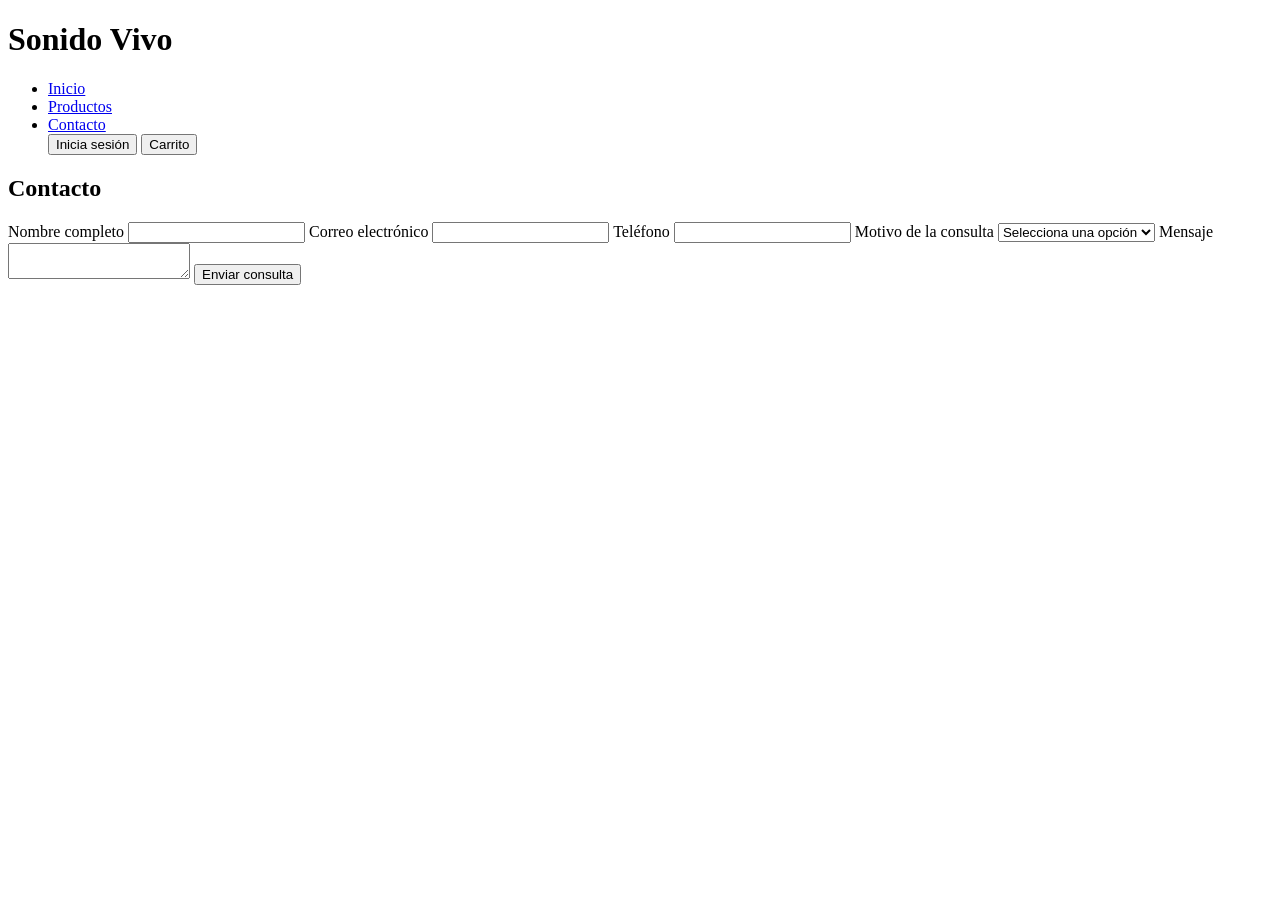
==== formulario.html @ 0ba2a3db "(feath: incorporacion de formulario de contacto)" ====
<!DOCTYPE html>
<html lang="en">
<head>
    <meta charset="UTF-8">
    <meta name="viewport" content="width=device-width, initial-scale=1.0">
    <title>Document</title>
    <link rel="stylesheet" href="css/style.css">
    <script src="js/funciones.js" defer></script>
</head>
<body>
     <header>
        <h1> Sonido Vivo </h1>
        <nav>
            <ul>
                <li><a href="index.html">Inicio</a></li>
                <li><a href="#productos">Productos</a></li>
                <li><a href="#contacto">Contacto</a></li>
                <button type="button" class="btn-sesion">Inicia sesión</button>
                <button type="button" class="btn-carrito">Carrito</button>
            </ul>
        </nav>
    </header>
    <main class="main-contacto">
      <section id="contacto">
      <h2>Contacto</h2>
      <form id="form-contacto" novalidate>
        <label for="nombre">Nombre completo</label>
        <input type="text" id="nombre" required>

        <label for="correo">Correo electrónico</label>
        <input type="email" id="correo" required>

        <label for="telefono">Teléfono</label>
        <input type="tel" id="telefono">

        <label for="motivo">Motivo de la consulta</label>
        <select id="motivo" required>
          <option value="">Selecciona una opción</option>
          <option>Consulta general</option>
          <option>Pedido especial</option>
          <option>Reclamo</option>
          <option>Otro</option>
        </select>

        <label for="mensaje">Mensaje</label>
        <textarea id="mensaje" required></textarea>

        <button type="submit">Enviar consulta</button>
        <p id="mensaje-confirmacion"></p>
      </form>
    </section>
    </main>
</body>
</html>
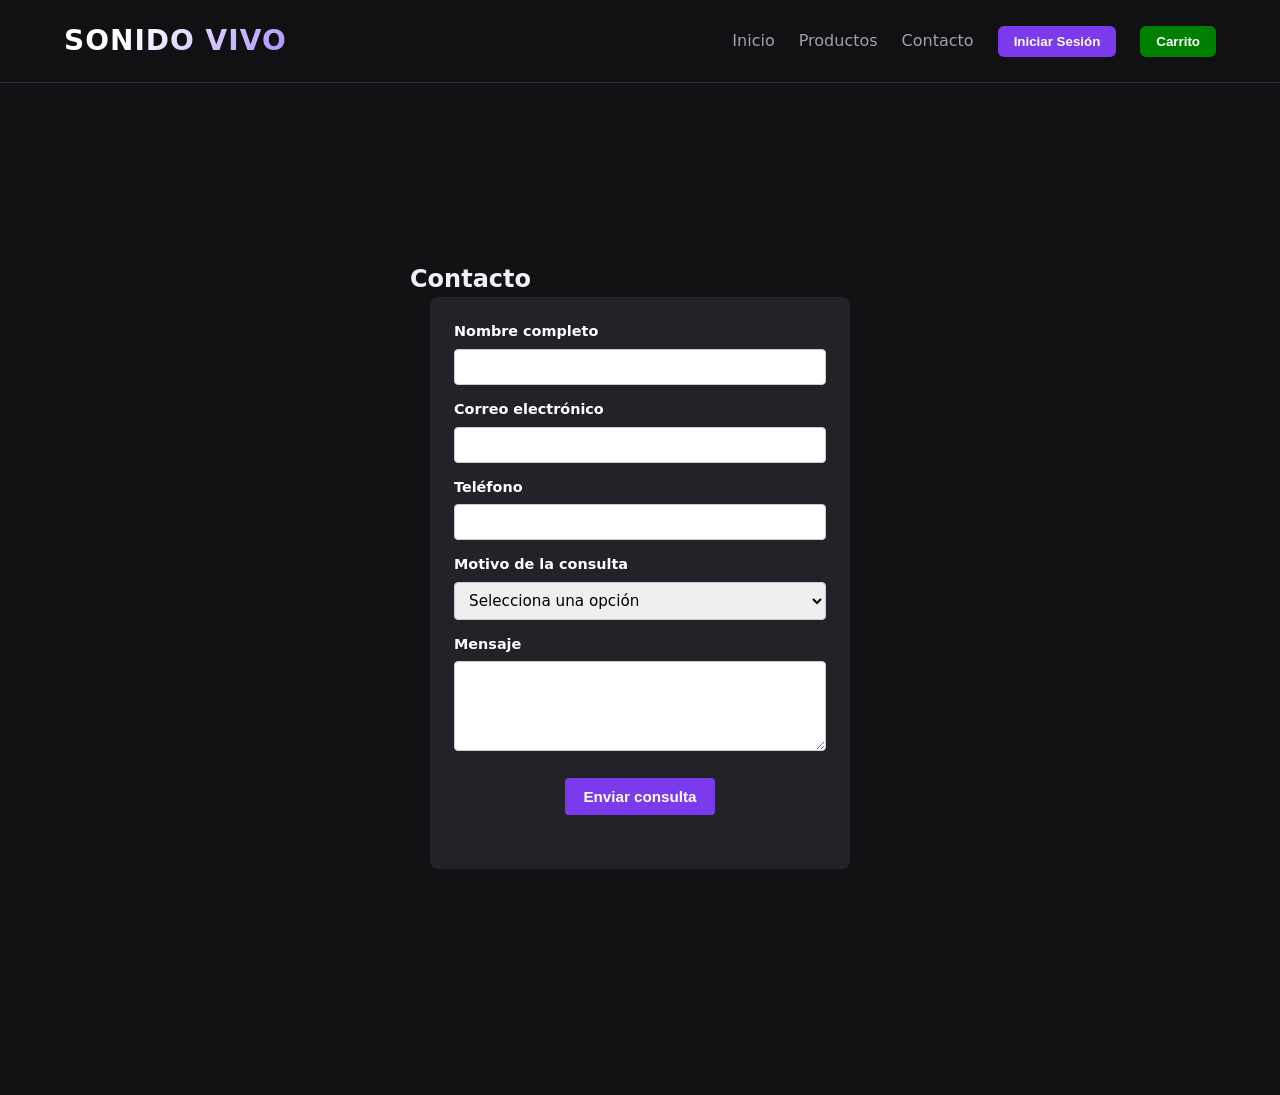
==== commit 30f4b04a: "refactor: los botones iniciar sesión y carrito se agrego a la lista" ====
--- a/formulario.html
+++ b/formulario.html
@@ -1,5 +1,5 @@
 <!DOCTYPE html>
-<html lang="en">
+<html lang="es">
 <head>
     <meta charset="UTF-8">
     <meta name="viewport" content="width=device-width, initial-scale=1.0">
@@ -15,8 +15,12 @@
                 <li><a href="index.html">Inicio</a></li>
                 <li><a href="#productos">Productos</a></li>
                 <li><a href="#contacto">Contacto</a></li>
-                <button type="button" class="btn-sesion">Inicia sesión</button>
-                <button type="button" class="btn-carrito">Carrito</button>
+                <li>
+                    <button type="button" class="btn-sesion">Iniciar Sesión</button>
+                </li>
+                <li>
+                    <button type="button" class="btn-carrito">Carrito</button>
+                </li>
             </ul>
         </nav>
     </header>
--- a/css/style.css
+++ b/css/style.css
@@ -0,0 +1,513 @@
+/* RESET Y VARIABLES GLOBALES */
+:root {
+  --bg-primary: #121214;
+  --bg-card: #1e1e24;
+  --bg-hover: #2a2a32;
+  --text-main: #f0f0f5;
+  --text-muted: #a0a0b0;
+  --accent: #7c3aed;
+  --accent-hover: #6d28d9;
+  --accent-light: #a78bfa;
+  --border-color: #2e2e38;
+  --radius-sm: 8px;
+  --radius-lg: 16px;
+  --shadow: 0 10px 25px -5px rgba(0, 0, 0, 0.5);
+  --transition: all 0.3s ease;
+}
+
+* {
+  margin: 0;
+  padding: 0;
+  box-sizing: border-box;
+}
+
+body {
+  font-family: 'Segoe UI', system-ui, -apple-system, sans-serif;
+  background-color: var(--bg-primary);
+  color: var(--text-main);
+  line-height: 1.5;
+  padding-bottom: 3rem;
+}
+main {
+  max-width: 1280px;
+  margin: 2rem auto;
+  padding: 0 1.5rem;
+}
+
+
+/* HEADER Y NAVEGACIÓN */
+header {
+  display: flex;
+  justify-content: space-between;
+  align-items: center;
+  padding: 1.25rem 5%;
+  background: rgba(18, 18, 20, 0.85);
+  backdrop-filter: blur(12px);
+  position: sticky;
+  top: 0;
+  z-index: 1000;
+  border-bottom: 1px solid var(--border-color);
+}
+
+header h1 {
+  font-size: 1.75rem;
+  font-weight: 800;
+  letter-spacing: 1px;
+  background: linear-gradient(135deg, #fff 30%, var(--accent-light));
+  -webkit-background-clip: text;
+  -webkit-text-fill-color: transparent;
+  text-transform: uppercase;
+}
+
+nav ul {
+  display: flex;
+  align-items: center;
+  gap: 1.5rem;
+  list-style: none;
+}
+
+nav a {
+  color: var(--text-muted);
+  text-decoration: none;
+  font-weight: 500;
+  transition: var(--transition);
+}
+
+nav a:hover {
+  color: var(--text-main);
+}
+
+.btn-sesion, .btn-carrito {
+  color: #ffffff;
+  border: none;
+  padding: 8px 16px;
+  border-radius: 6px;
+  font-weight: 600;
+  cursor: pointer;
+  transition: background-color 0.2s ease;
+}
+
+.btn-sesion { background-color: var(--accent); }
+.btn-sesion:hover { background-color: var(--accent-hover); }
+
+.btn-carrito { background-color: green; }
+.btn-carrito:hover { background-color: darkgreen; }
+
+/* TARJETAS DE PRODUCTO (USADAS EN GRILLA Y CARRUSEL) */
+.tarjeta-producto {
+  background-color: var(--bg-card);
+  border-radius: var(--radius-sm);
+  border: 1px solid var(--border-color);
+  overflow: hidden;
+  display: flex;
+  flex-direction: column;
+  transition: var(--transition);
+  width: 260px;
+  height: 100%; 
+  flex-shrink: 0;
+  cursor: pointer;
+}
+
+.tarjeta-producto:hover {
+  transform: translateY(-5px);
+  border-color: var(--accent);
+  box-shadow: var(--shadow);
+}
+
+.tarjeta-producto figure.img {
+  width: 100%;
+  height: 200px;
+  background-color: #ffffff;
+  display: flex;
+  align-items: center;
+  justify-content: center;
+  overflow: hidden;
+  flex-shrink: 0;
+}
+
+.tarjeta-producto figure.img img {
+  width: 100%;
+  height: 100%;
+  object-fit: contain; 
+  padding: 10px;
+  object-position: center;
+}
+
+.info-producto {
+  padding: 1.25rem;
+  display: flex;
+  flex-direction: column;
+  flex-grow: 1;
+}
+
+.info-producto h3 {
+  font-size: 1.05rem;
+  font-weight: 600;
+  margin-bottom: 0.25rem;
+  color: var(--text-main);
+  line-height: 1.3;
+}
+
+.info-producto .marca {
+  font-size: 0.8rem;
+  text-transform: uppercase;
+  letter-spacing: 1px;
+  color: var(--accent-light);
+  font-weight: 700;
+  margin-bottom: 0.5rem;
+}
+
+.info-producto .descripcion {
+  font-size: 0.85rem;
+  color: var(--text-muted);
+  margin-bottom: 1rem;
+  display: -webkit-box;
+  -webkit-line-clamp: 2;
+  -webkit-box-orient: vertical;
+  overflow: hidden;
+  height: 2.5em;
+}
+
+.info-producto .stock {
+  font-size: 0.8rem;
+  color: var(--text-muted);
+  margin-top: auto;
+  margin-bottom: 0.75rem;
+}
+
+.info-producto .stock span {
+  color: var(--text-main);
+  font-weight: 600;
+}
+
+.producto-footer {
+  display: flex;
+  justify-content: space-between;
+  align-items: center;
+  padding-top: 0.75rem;
+  border-top: 1px solid var(--border-color);
+}
+
+.producto-footer .precio {
+  font-size: 1.2rem;
+  font-weight: 700;
+  color: #fff;
+}
+
+.comprar {
+  background-color: var(--accent);
+  color: #fff;
+  border: none;
+  padding: 0.5rem 1rem;
+  border-radius: 6px;
+  font-weight: 600;
+  cursor: pointer;
+  transition: var(--transition);
+}
+
+.comprar:hover {
+  background-color: var(--accent-hover);
+}
+.grid-productos {
+  display: grid;
+  grid-template-columns: repeat(auto-fill, minmax(250px, 1fr));
+  gap: 1.5rem;
+  margin-bottom: 2rem;
+}
+
+.grid-productos .tarjeta-producto {
+  min-width: 0;
+  max-width: 100%;
+}
+/* DISEÑO RESPONSIVO (MÓVILES) */
+@media (max-width: 768px) {
+  header {
+    flex-direction: column;
+    gap: 1rem;
+  }
+  
+  .carrusel-navigacion {
+    display: none;
+  }
+  
+  .catalogo-layout {
+    grid-template-columns: 1fr; 
+    padding: 20px 10px;
+  }
+  
+  .grid-productos {
+    grid-template-columns: repeat(auto-fill, minmax(200px, 1fr));
+  }
+  
+  .contenedor-pie {
+    grid-template-columns: 1fr;
+    text-align: center;
+  }
+}
+
+
+/* FORMULARIO DE CONTACTO */
+.main-contacto {
+  min-height: 100vh;
+  display: grid;
+  place-items: center;
+}
+
+#contacto {
+  width: 100%;
+  max-width: 500px;
+  padding: 20px;
+}
+
+#contacto form {
+  background-color: #222229;
+  padding: 24px;
+  border-radius: 8px;
+  color: white;
+  max-width: 420px;
+  margin: 0 auto;
+}
+
+#contacto label {
+  display: block;
+  font-size: 0.9rem;
+  font-weight: 600;
+  color: white;
+  margin: 14px 0 6px;
+}
+
+#contacto label:first-of-type {
+  margin-top: 0;
+}
+
+#contacto input, 
+#contacto select, 
+#contacto textarea {
+  width: 100%;
+  padding: 8px 10px;
+  border: 1px solid #ccc;
+  border-radius: 4px;
+  font-size: 0.95rem;
+  font-family: inherit;
+}
+
+#contacto textarea {
+  min-height: 90px;
+  resize: vertical;
+}
+
+.campo-error {
+  border: 2px solid #a3242f !important;
+  background: #fbe9ea;
+}
+
+#contacto button[type="submit"] {
+  display: block;        
+  margin: 20px auto 0;  
+  background: #7c3aed;
+  color: white;
+  border: none;
+  padding: 10px 18px;
+  border-radius: 4px;
+  font-size: 0.95rem;
+  font-weight: 600;
+  cursor: pointer;
+}
+
+#contacto button[type="submit"]:hover {
+  background: #6d28d9;
+}
+
+#mensaje-confirmacion {
+  margin-top: 12px;
+  font-size: 0.9rem;
+  font-weight: 600;
+  color: #2f6b3c;
+  min-height: 1.2em;
+}
+
+/* FOOTER (PIE DE PÁGINA) */
+.pie-pagina {
+  display: block;
+  background-color: rgb(48, 45, 45);
+  color: #ffffff;
+  padding: 60px 40px 30px 40px;
+  font-size: 1.3rem;
+}
+
+.contenedor-pie {
+  max-width: 1100px;
+  margin: 0 auto;
+  display: grid;
+  grid-template-columns: 2fr 1fr 1.2fr 1fr 0.5fr;
+  gap: 30px;
+  align-items: start;
+}
+
+.columna-menu ul {
+  list-style: none;
+}
+
+.columna-menu ul li a {
+  color: #d1d5db;
+  text-decoration: none;
+  font-size: 0.9rem;
+  transition: color 0.2s;
+}
+
+.columna-menu ul li a:hover {
+  color: white;
+}
+
+
+/* LAYOUT PRINCIPAL Y CATÁLOGO (SIDEBAR + GRILLA) */
+
+.catalogo-layout {
+  display: grid;
+  grid-template-columns: 250px 1fr;
+  gap: 30px;
+  padding: 40px 20px;
+  max-width: 1200px;
+  margin: 0 auto;
+  align-items: start;
+}
+
+.sidebar-categorias {
+  background-color: #222229;
+  padding: 20px;
+  border-radius: 8px;
+  color: white;
+}
+
+.sidebar-categorias h3 {
+  margin-bottom: 20px;
+  padding-bottom: 10px;
+  border-bottom: 1px solid #334;
+}
+
+.sidebar-categorias ul {
+  list-style: none;
+}
+
+.btn-filtro {
+  background: none;
+  border: none;
+  color: #a0aabf;
+  width: 100%;
+  text-align: left;
+  padding: 10px 15px;
+  font-size: 1rem;
+  cursor: pointer;
+  border-radius: 4px;
+  transition: var(--transition);
+  margin-bottom: 5px;
+}
+
+.btn-filtro:hover {
+  background-color: #2b3648;
+  color: white;
+}
+
+.btn-filtro.activo {
+  background-color: #3b4b66;
+  color: white;
+  font-weight: bold;
+}
+
+
+
+/* CARRUSELES DE PRODUCTOS */
+.contenedor-carrusel {
+  margin-bottom: 3.5rem;
+  background-color: rgba(255, 255, 255, 0.02);
+  padding: 1.5rem;
+  border-radius: var(--radius-lg);
+  border: 1px solid var(--border-color);
+  width: 100%;
+  overflow: hidden;
+}
+
+.carrusel-header {
+  display: flex;
+  justify-content: space-between;
+  align-items: center;
+  margin-bottom: 1.5rem;
+}
+
+.carrusel-header h2 {
+  font-size: 1.5rem;
+  font-weight: 700;
+  border-left: 4px solid var(--accent);
+  padding-left: 0.75rem;
+}
+
+.ver-mas {
+  color: var(--accent-light);
+  text-decoration: none;
+  font-weight: 600;
+  font-size: 0.9rem;
+  transition: var(--transition);
+}
+
+.ver-mas:hover {
+  text-decoration: underline;
+}
+
+.carrusel-body {
+  position: relative;
+  width: 100%;
+}
+
+.carrusel-navigacion {
+  position: absolute;
+  top: 50%;
+  left: 0;
+  right: 0;
+  width: 100%;
+  display: flex;
+  justify-content: space-between;
+  transform: translateY(-50%);
+  pointer-events: none;
+  z-index: 20;
+}
+
+.carrusel-btn {
+  background: rgba(30, 30, 36, 0.95);
+  color: var(--text-main);
+  border: 1px solid var(--border-color);
+  width: 44px;
+  height: 44px;
+  border-radius: 50%;
+  cursor: pointer;
+  pointer-events: auto;
+  transition: var(--transition);
+  display: flex;
+  align-items: center;
+  justify-content: center;
+  box-shadow: var(--shadow);
+}
+
+.carrusel-btn:first-child { margin-left: -15px; }
+.carrusel-btn:last-child { margin-right: -15px; }
+
+.carrusel-btn:hover {
+  background: var(--accent);
+  border-color: var(--accent);
+  transform: scale(1.1);
+}
+
+.carrusel-slider {
+  display: flex;
+  gap: 1.5rem;
+  overflow-x: auto;
+  scroll-behavior: smooth;
+  padding: 0.5rem 0.25rem 1rem 0.25rem;
+  align-items: flex-start;
+  width: 100%;
+}
+
+.carrusel-slider::-webkit-scrollbar {
+  display: none;
+}
+
+
